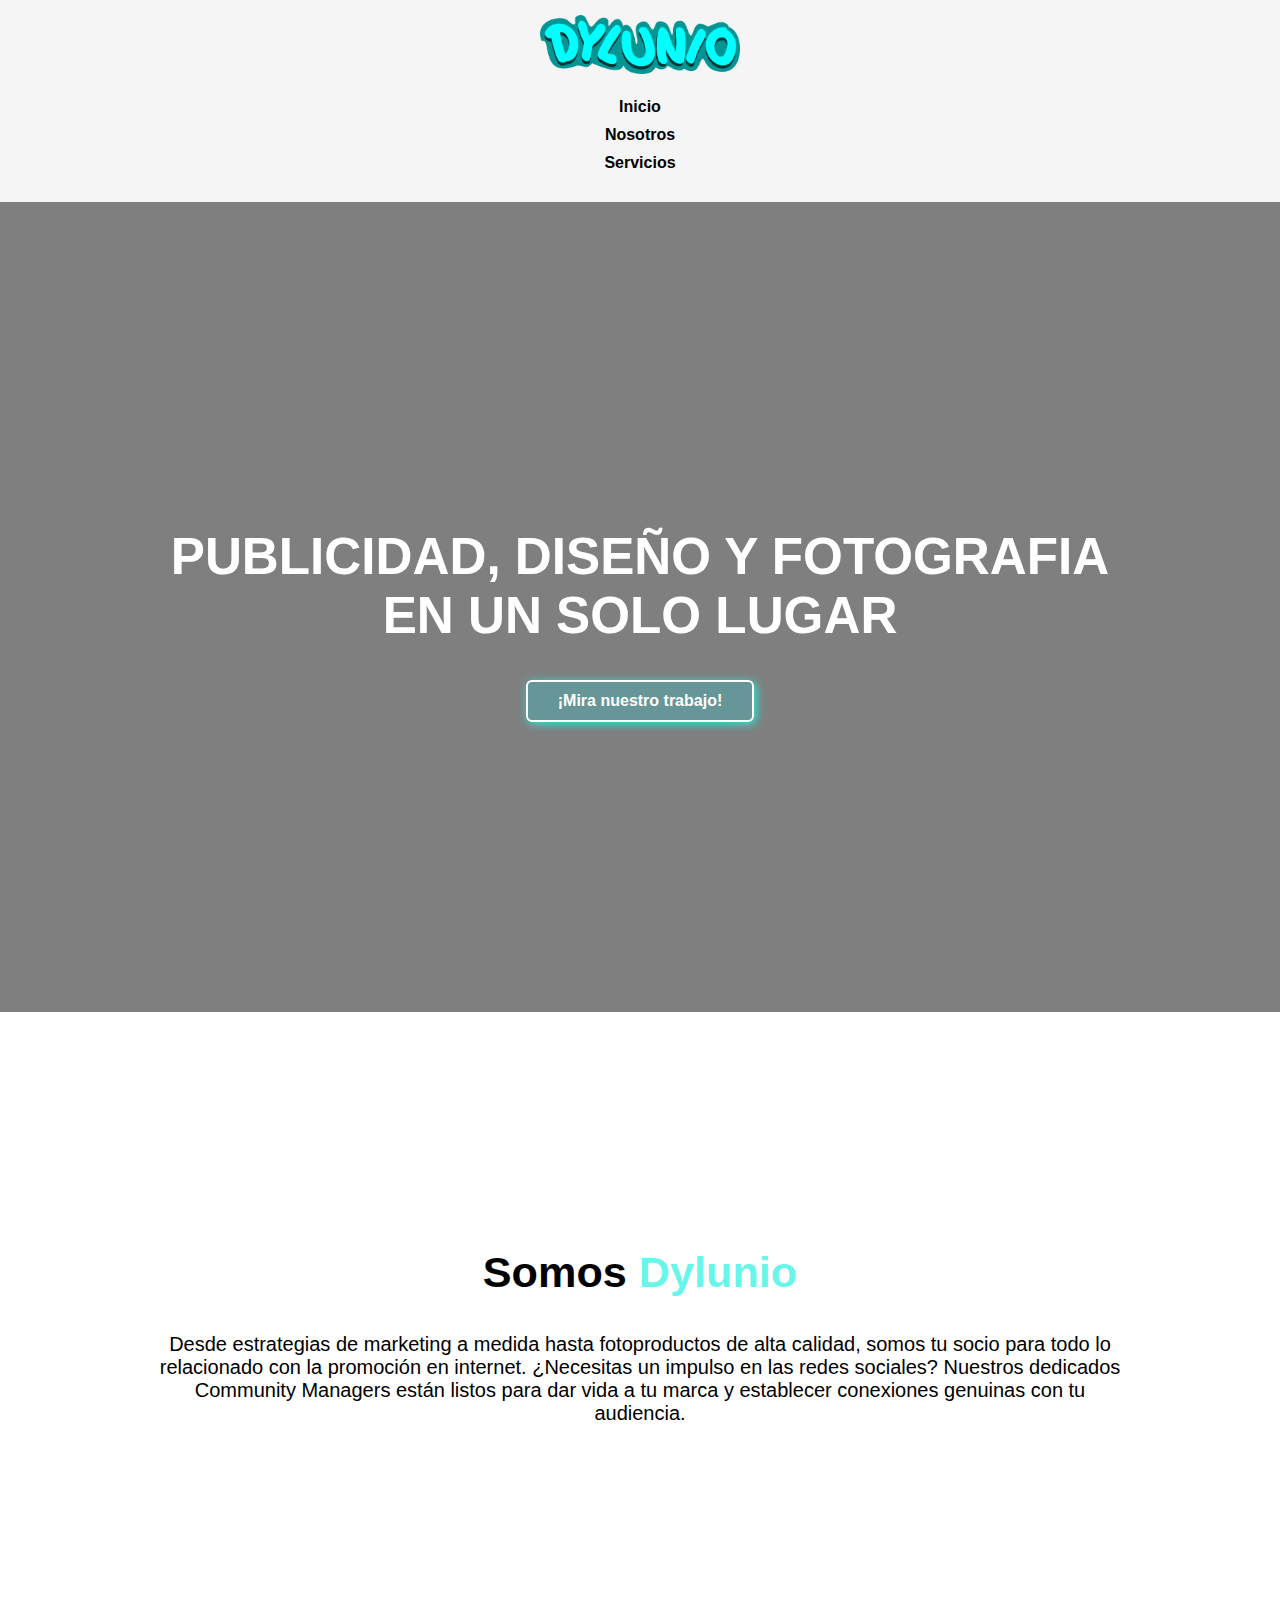
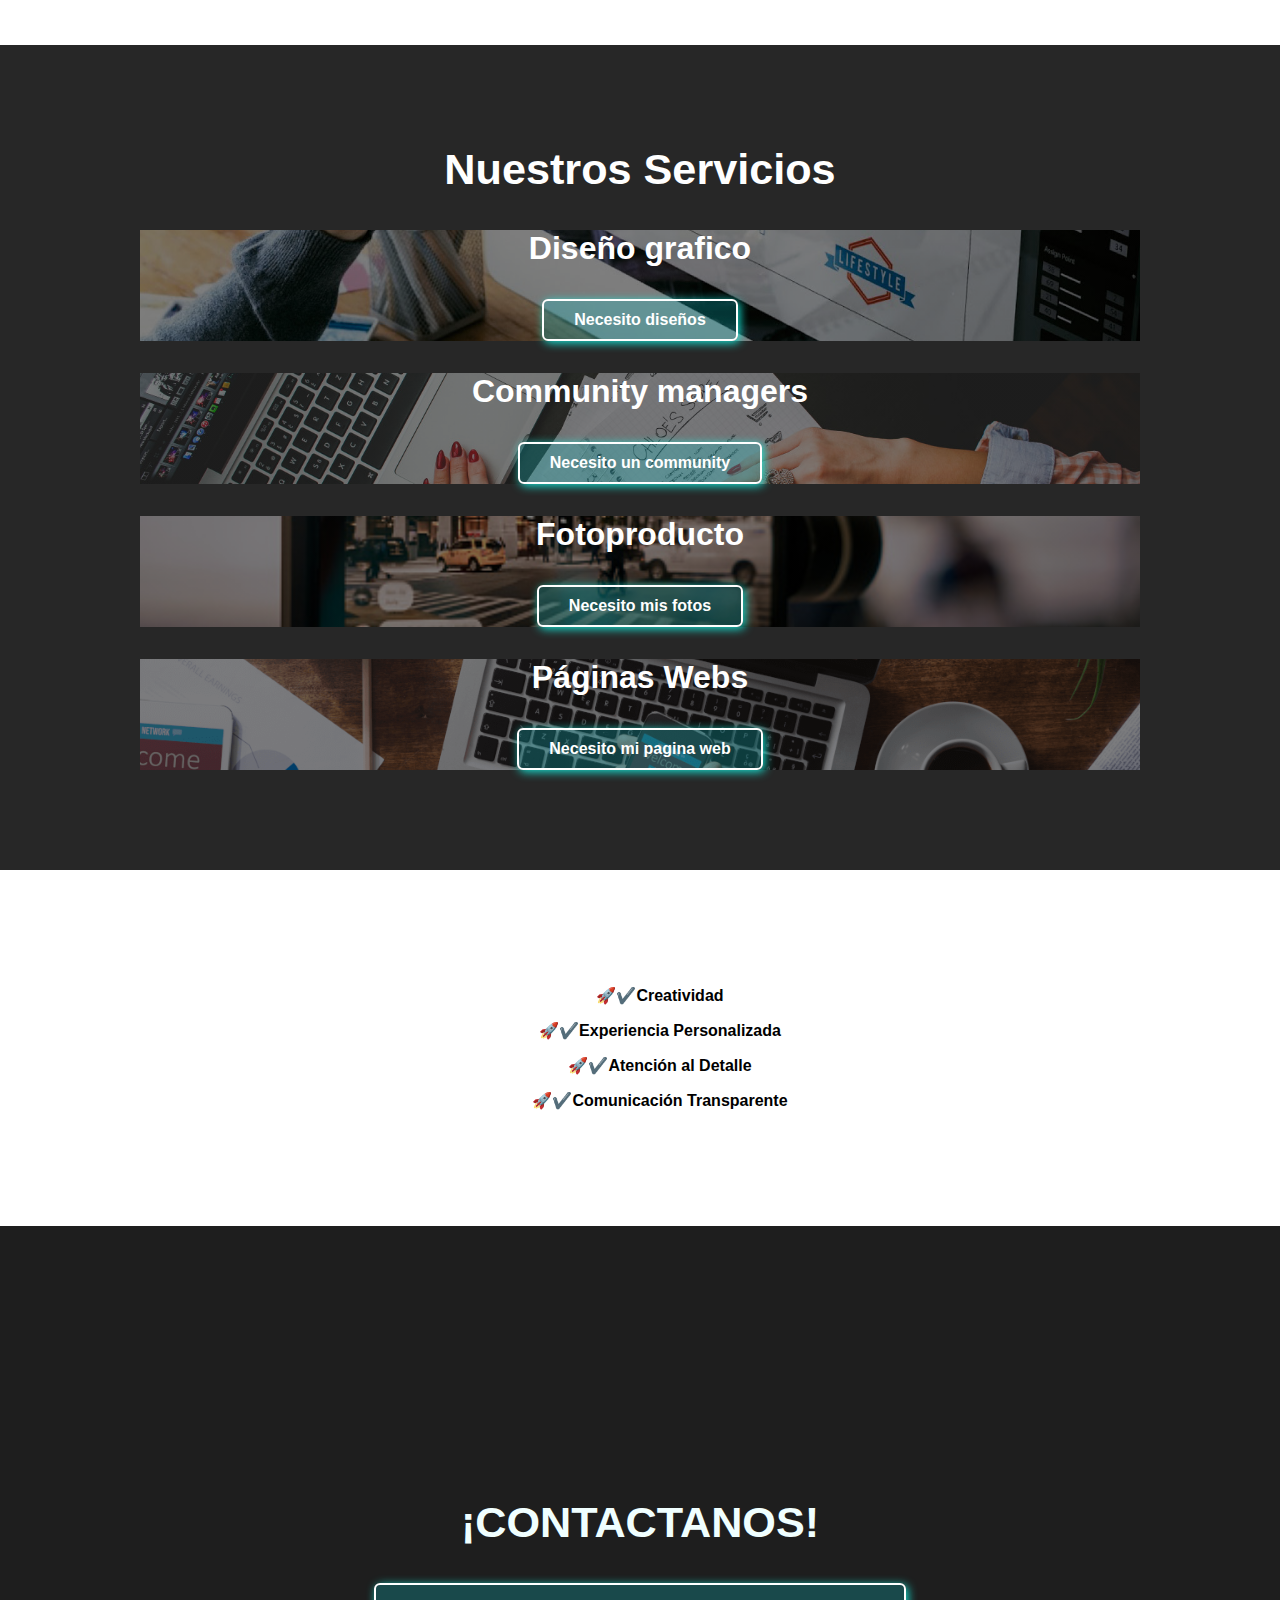
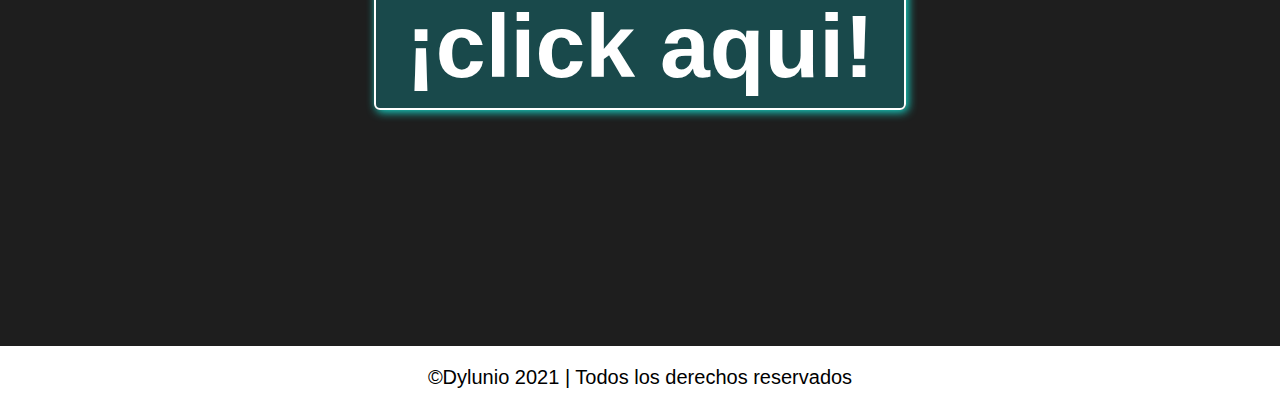
==== index.html @ 2ae40276 "Pre-entrega" ====
<!DOCTYPE html>
<html lang="es">
<head>
    <meta charset="UTF-8">
    <meta name="viewport" content="width=device-width, initial-scale=1.0">
    <title>Dylunio2</title>
    <link rel="stylesheet" href="Estilo.css">
</head>
<body>
    <header>
        <div class="container">
            <div class="logo">
                <a href="index.html">
                    <img src="Logo/DYLUNIO color.png" alt="Logo de la Agencia Dylunio">
                      </a>
             </div>
       
            <nav>
                <a href="">Inicio</a>
                <a href="">Nosotros</a>
                <a href="">Servicios</a>
            </nav>
        </div>
    </header>

    <Section id="Hero" >
        <h1> PUBLICIDAD, DISEÑO Y FOTOGRAFIA<br>EN UN SOLO LUGAR</h1>
        <form action="https://www.instagram.com/agencia.dylunio/"></form>
        <button> ¡Mira nuestro trabajo! </button>    
    </Section>

    <section id="SomosDylunio">
        <div class="container">
            <div class="imagentrabajando"></div>
            <h2> Somos <span class="color-acento">Dylunio
            </span> </h2>
            <p>Desde estrategias de marketing a medida hasta fotoproductos de alta calidad, somos tu socio para todo lo relacionado con la promoción en internet. ¿Necesitas un impulso en las redes sociales? Nuestros dedicados Community Managers están listos para dar vida a tu marca y establecer conexiones genuinas con tu audiencia.</p>
        </div>
        </section>
    
<section id="NuestrosServicios"> 
    <div class="container">
        <H2>Nuestros Servicios</H2>
        <div class="todos-los-servicios">
                <div class="servicios">
                    <h3>Diseño grafico</h3>
                    <p> el diseño gráfico es nuestro lenguaje visual para contar historias cautivadoras. Desde logotipos que personifican tu identidad hasta gráficos que capturan la esencia de tu marca, nuestro equipo de diseñadores trabaja incansablemente para crear una estética que perdure en la mente de tu audiencia. Cada elemento visual es una oportunidad para destacar, y estamos aquí para asegurarnos de que tu marca destaque con cada imagen.</p>
            
                    <button> Necesito diseños</button>
                </div>
        
                <div class="servicios">
                    <h3>Community managers</h3>
                    <p>La autenticidad y la conexión son la base de cualquier comunidad sólida en línea. Nuestros Community Managers son los guardianes de tu presencia digital, interactuando, respondiendo y construyendo relaciones significativas con tu audiencia. Desde la estrategia hasta la ejecución, estamos dedicados a representar tu voz de manera genuina y a mantener viva la conversación en torno a tu marca. Juntos, construiremos una comunidad en línea que perdure.   </p>
                    <button> Necesito un community </button>
                </div>
                    
                    <div class="servicios">
                    <h3>Fotoproducto </h3>
                    <p>Cada producto tiene una historia que contar, y en [Nombre de la Agencia], nos especializamos en contar esas historias a través de la fotografía y el audiovisual. Nuestro equipo captura la esencia única de tus productos, haciendo que cobren vida en la pantalla. Ya sea en imágenes estáticas o en videos dinámicos, transformamos los productos en experiencias visuales cautivadoras que seducen a tu audiencia y generan un impacto duradero.</p>
                    <button> Necesito mis fotos</button>
                    </div>
            
                    
                    <div class="servicios">
                    <h3>Páginas Webs</h3>
                    <p>En el mundo digital, tu página web es tu tarjeta de presentación virtual. Desde diseños elegantes y funcionales hasta experiencias de usuario intuitivas, creamos páginas web que no solo lucen geniales, sino que también generan resultados. Ya sea que necesites una plataforma de comercio electrónico o un sitio informativo, nos aseguramos de que tu presencia en línea sea impecable, memorable y eficaz.</p>
                    <button> Necesito mi pagina web</button>
                    </div>
        </div>
    </div>  
</section> 

<section id="caracteristicas">
    <div class="container">

        <ul>
            <li>🚀✔️Creatividad</li>
            <li>🚀✔️Experiencia Personalizada</li>
            <li>🚀✔️Atención al Detalle</li>
            <li>🚀✔️Comunicación Transparente</li>
        </ul>
    </div>
</section>

<section id="contactanos">
    <h2>¡CONTACTANOS!</h2>
    <div class="botonfinal">
       <BUTton>¡click aqui!</BUTton>
    </div>
</section>

<footer>
    <div class="container">
        <p>&copyDylunio 2021 | Todos los derechos reservados </p>
    </div>
</footer>
    
    
            
            
    
    

    
    
    
    
</body>
</html>
---- Estilo.css ----
* { 
    box-sizing: border-box;
   
}
body {
    margin: 0;
    font-family: 'Poppins', sans-serif;
    font-family: 'Roboto', sans-serif;
}

h1 {font-size: 3.2em;}
h2 {font-size: 2.7em;}
h3 { font-size: 2em;}
p {font-size: 1.25em;}
ul{list-style-type: none;}

button { 
    font-size: 1em;
    font-weight: bold;
    padding: 10px 30px ;
    border-radius: 6px;
    border: solid 2px; color: rgb(22, 22, 22);
    box-shadow: 2px 2px 10px rgba(21, 255, 239, 0.856);
    color: rgb(255, 255, 255) ;
    background-color: rgba(9, 237, 245, 0.212);
}

button:hover{
    background-color: rgba(47, 243, 227, 0.719);
}

.color-acento { color: rgb(47, 243, 227, 0.719);  }

.header {
    background-color: #b0faff73;
    color: #000000;
    padding: 10px;
    display: flex;
    justify-content: space-between;
    align-items: center;
}

.logo {
    display: flex;
    align-items: center;
}

.logo a {
    text-decoration: none; 
}

.logo img {
    width: 200px; 
    height: auto; 
}

.container {
 max-width: 1000px;
margin: auto ;
}

header {
    background-color: rgb(245,245,245);
}

header .logo { 
    margin: 0;
    padding: 10px 15px;
}

header .container {
    display: flex;
    flex-direction: column;
    align-items: center;
}

header nav { 
    display: flex;
    flex-direction: column;
    text-align: center;
    padding-bottom: 25px;
}

header a {
    padding: 5px 200px;
    text-decoration: none;
    font-weight: bold;
    color: black;
}

header a:hover {
    color:rgba(47, 243, 227, 0.719);
}

#Hero {
    display: flex;
    align-items: center;
    justify-content: center;
    text-align: center;
    flex-direction: column;
    height: 90vh;
    color: white;
    background-image: linear-gradient(
        0deg,
        rgba(0, 0, 0, 0.5),
        rgba(0, 0, 0, 0.5)
    ), url(Imagenes/Hero.jpg);
    background-repeat: no-repeat;
    background-size: cover;
    background-position: center center;
}

#SomosDylunio .container{
    text-align: center;
    padding: 200px 12px;
}

#NuestrosServicios {
    background-color: rgb(39, 39, 39);
    color: rgb(255, 255, 255);
    text-align: center;
}

#NuestrosServicios .container {
    text-align: center;
    padding: 100px 0px;
}
#NuestrosServicios h2{
    margin-top: 0;
}
#NuestrosServicios p{
    display: none;
}

#NuestrosServicios .todos-los-servicios{
    padding: 0px;
    margin: 0px;
    border-radius: 200px;
    
}

.servicios:first-child { 
    background-image: 
    linear-gradient(
        0deg,
        rgba(0, 0, 0, 0.5),
        rgba(0, 0, 0, 0.5)
    ), url(Imagenes/diseño-grafico.jpg);
    background-repeat: no-repeat;
    background-size: cover;
    background-position: center center;
}

.servicios:nth-child(2) { 
    background-image: 
    linear-gradient(
        0deg,
        rgba(0, 0, 0, 0.5),
        rgba(0, 0, 0, 0.5)
    ), url(Imagenes/community-manager.jpg);
    background-repeat: no-repeat;
    background-size: cover;
    background-position: center center;
}

.servicios:nth-child(3) { 
    background-image: 
    linear-gradient(
        0deg,
        rgba(0, 0, 0, 0.5),
        rgba(0, 0, 0, 0.5)
    ), url(Imagenes/fotografia.jpg);
    background-repeat: no-repeat;
    background-size: cover;
    background-position: center center;
}
.servicios:nth-child(4) { 
    background-image: 
    linear-gradient(
        0deg,
        rgba(0, 0, 0, 0.5),
        rgba(0, 0, 0, 0.5)
    ), url(Imagenes/paginas-web.png);
    background-repeat: no-repeat;
    background-size: cover;
    background-position: center center;
}
    
#caracteristicas .container{
    text-align: center;
    padding: 100px 12px;
}

#caracteristicas li{
    margin: 16px 0px;
    font-weight: bold;
}

#contactanos {
    display: flex;
    flex-direction: column;
    justify-content: center;
    align-items: center;
    text-align: center;
    background-color: #0f0f0fef;
    color: azure;
    height: 80vh;
}

footer {
    display: flex;
    flex-direction: column;
    justify-content: center;
    align-items: center;
    text-align: center;
}

.botonfinal {
    font-size: 7vw;
}
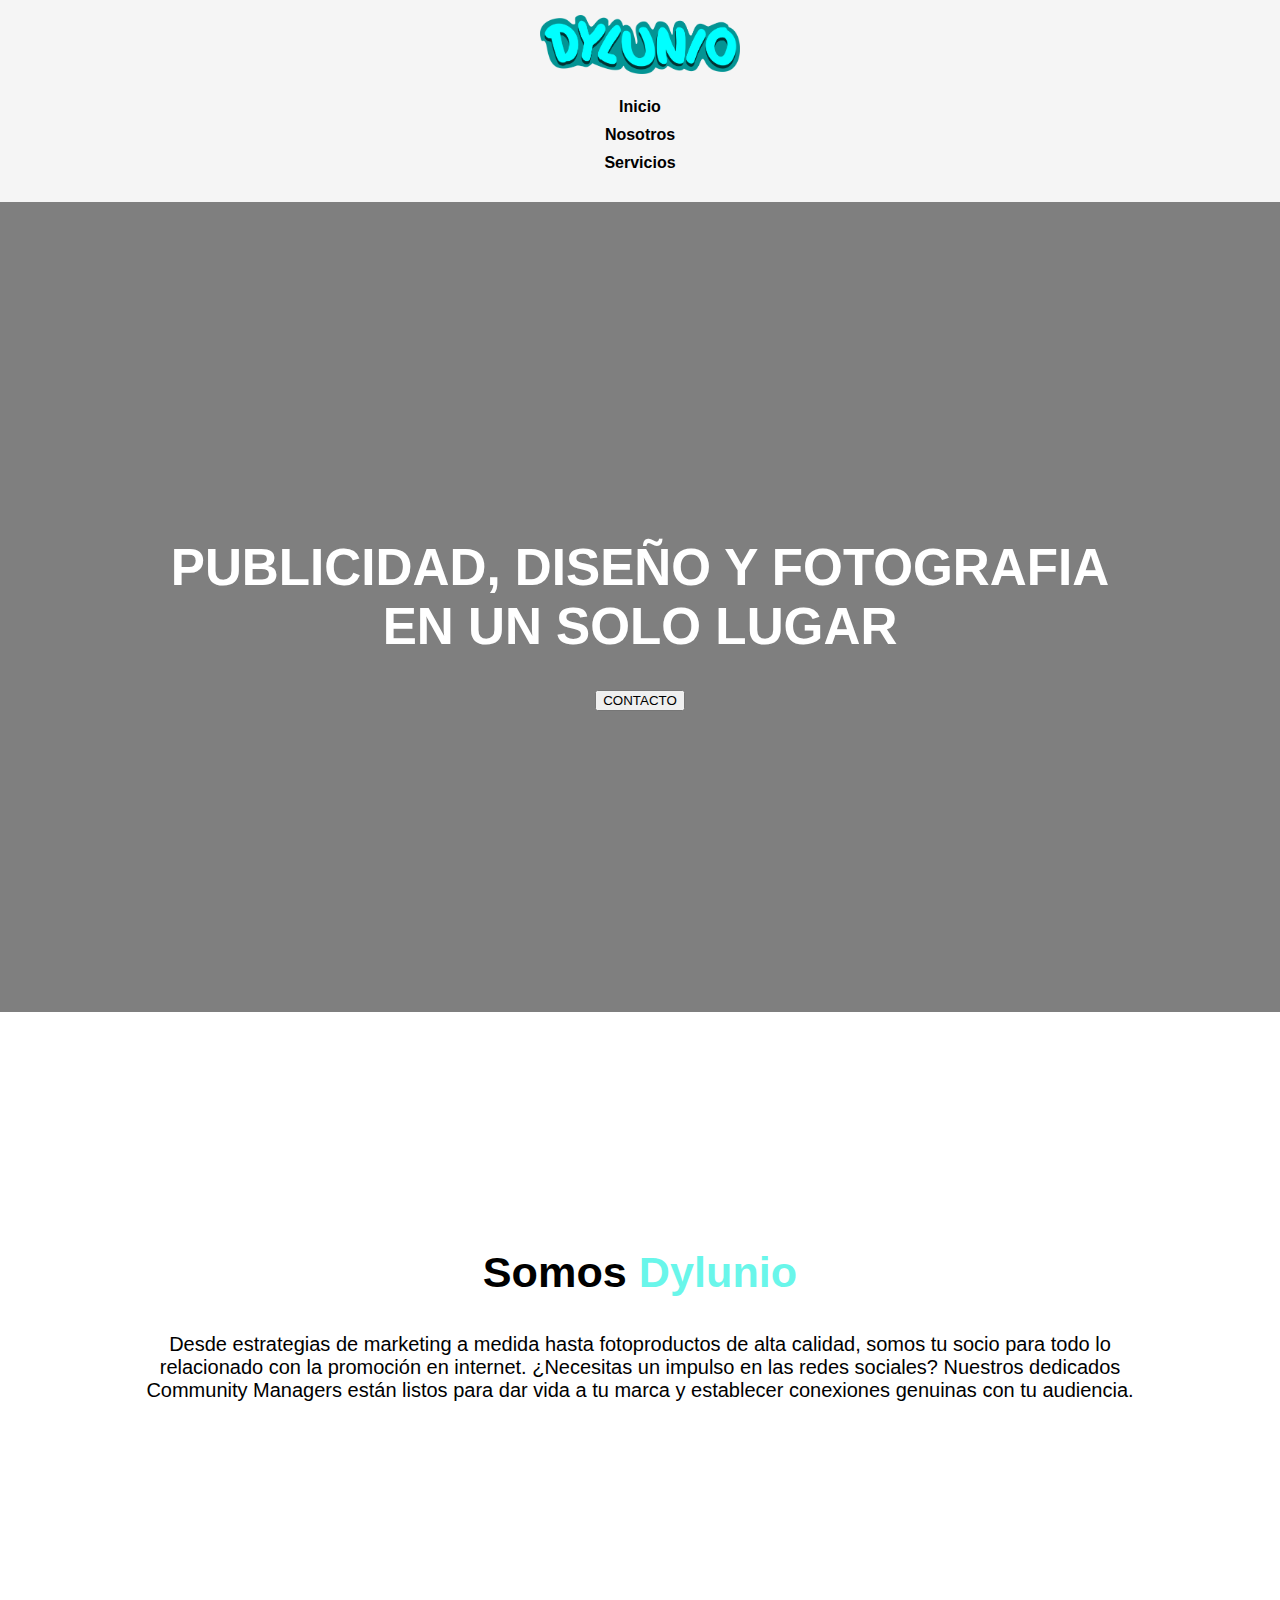
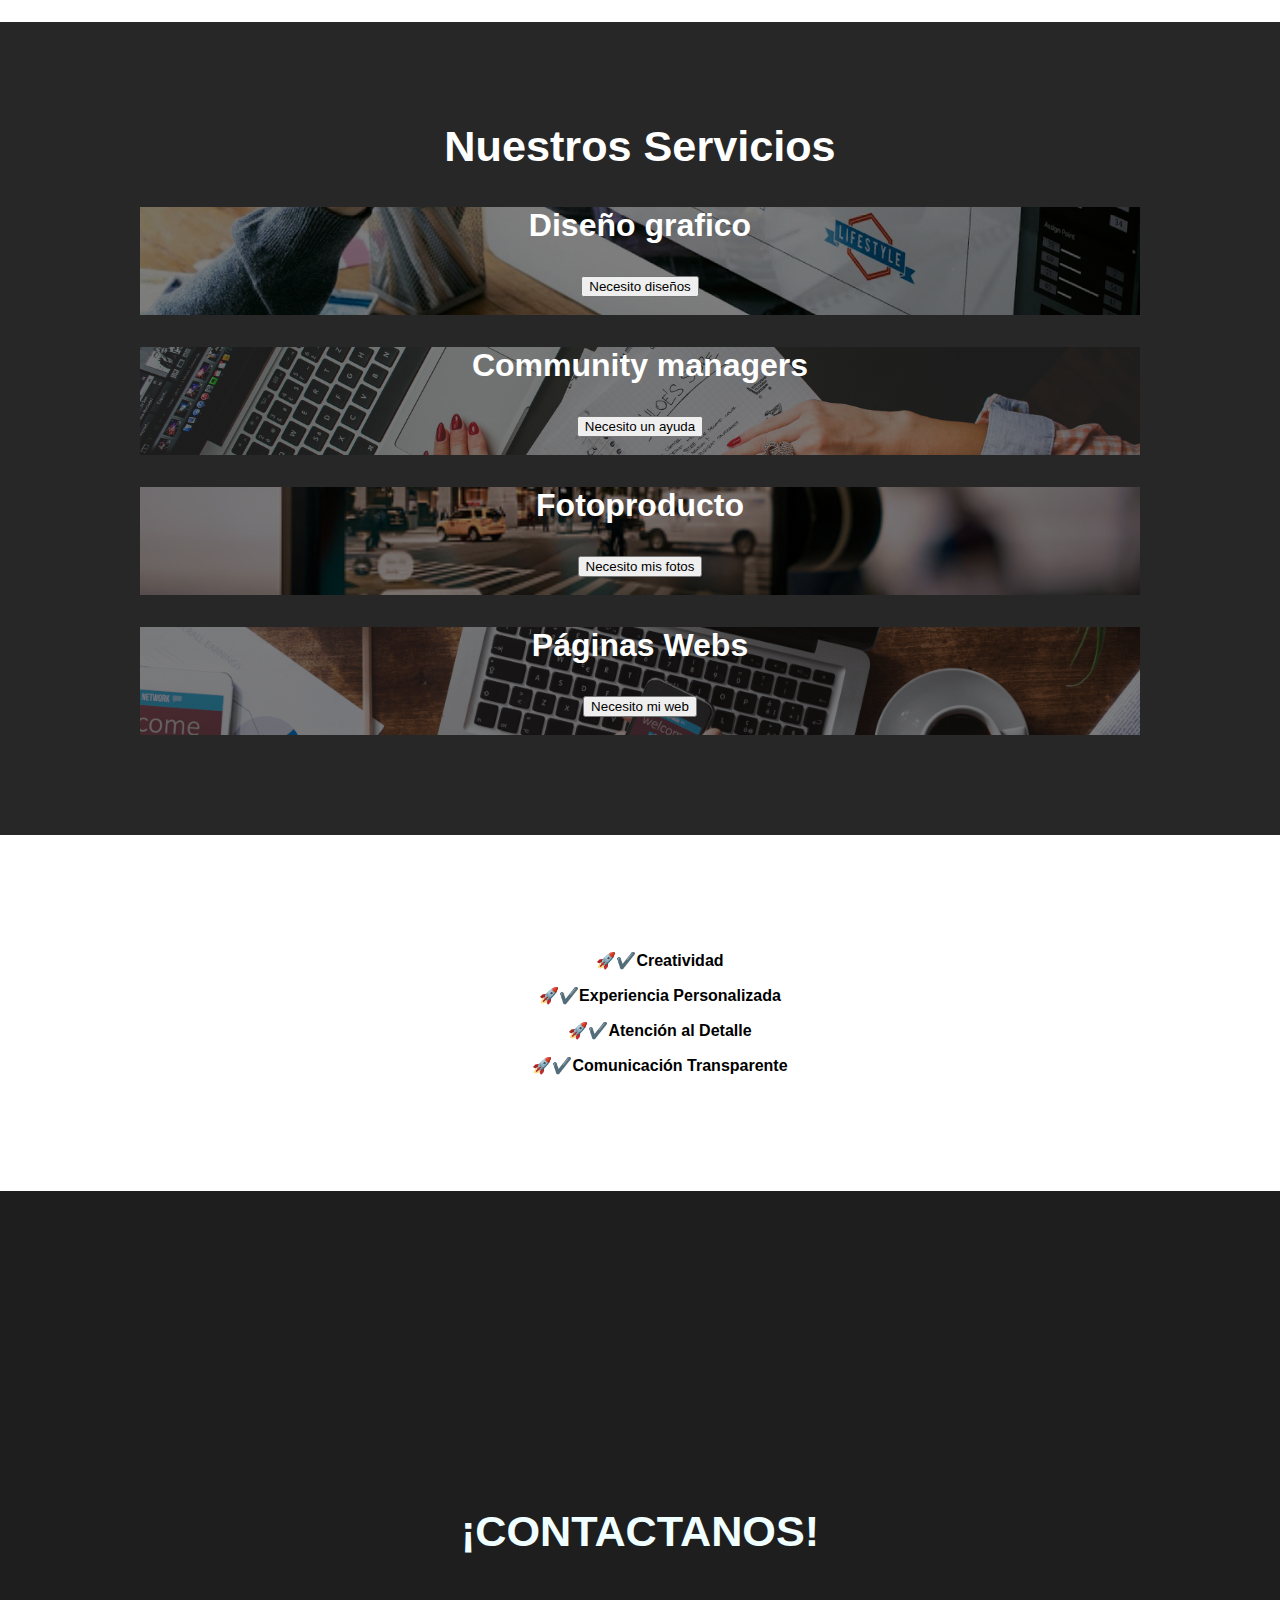
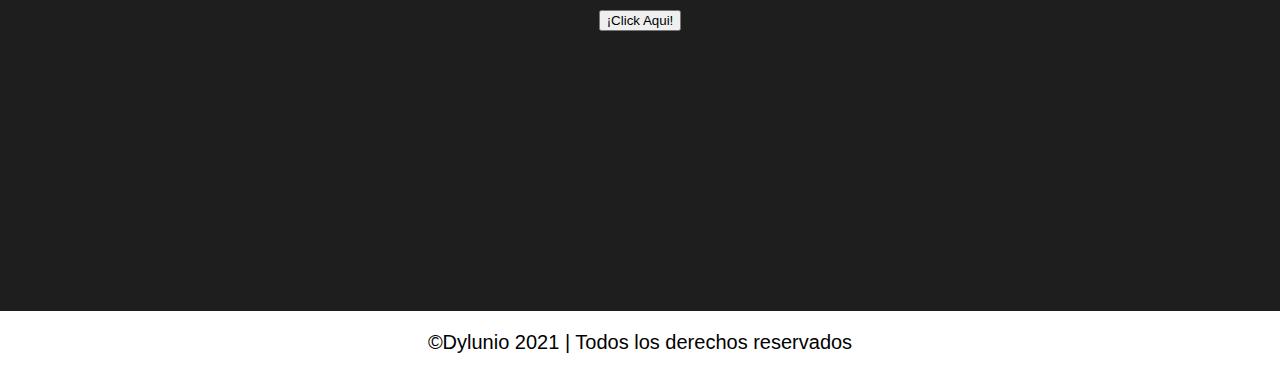
==== commit fafa0cc5: "inicio de pagina" ====
--- a/index.html
+++ b/index.html
@@ -4,6 +4,7 @@
     <meta charset="UTF-8">
     <meta name="viewport" content="width=device-width, initial-scale=1.0">
     <title>Dylunio2</title>
+    <link href="https://cdn.jsdelivr.net/npm/bootstrap@5.1.3/dist/css/bootstrap.min.css" rel="stylesheet" integrity="sha384-1BmE4kWBq78iYhFldvKuhfTAU6auU8tT94WrHftjDbrCEXSU1oBoqyl2QvZ6jIW3" crossorigin="anonymous">
     <link rel="stylesheet" href="Estilo.css">
 </head>
 <body>
@@ -15,24 +16,28 @@
                       </a>
              </div>
        
-            <nav>
-                <a href="">Inicio</a>
-                <a href="">Nosotros</a>
-                <a href="">Servicios</a>
+             <nav>
+                <a href="index.html">Inicio</a>
+                <a href="Nosotros.html">Nosotros</a>
+                <a href="Servicios.html">Servicios</a>
             </nav>
         </div>
     </header>
 
     <Section id="Hero" >
         <h1> PUBLICIDAD, DISEÑO Y FOTOGRAFIA<br>EN UN SOLO LUGAR</h1>
-        <form action="https://www.instagram.com/agencia.dylunio/"></form>
-        <button> ¡Mira nuestro trabajo! </button>    
+    
+        <div class="d-grid gap-2 col-6 mx-auto">
+            <button class="btn btn-info" type="button">CONTACTO</button>
+        </div>
+        
+        
     </Section>
 
     <section id="SomosDylunio">
         <div class="container">
             <div class="imagentrabajando"></div>
-            <h2> Somos <span class="color-acento">Dylunio
+            <h2> Somos <span class="color-acento"> Dylunio
             </span> </h2>
             <p>Desde estrategias de marketing a medida hasta fotoproductos de alta calidad, somos tu socio para todo lo relacionado con la promoción en internet. ¿Necesitas un impulso en las redes sociales? Nuestros dedicados Community Managers están listos para dar vida a tu marca y establecer conexiones genuinas con tu audiencia.</p>
         </div>
@@ -40,32 +45,49 @@
     
 <section id="NuestrosServicios"> 
     <div class="container">
-        <H2>Nuestros Servicios</H2>
+        <h2>Nuestros Servicios</h2>
         <div class="todos-los-servicios">
                 <div class="servicios">
                     <h3>Diseño grafico</h3>
                     <p> el diseño gráfico es nuestro lenguaje visual para contar historias cautivadoras. Desde logotipos que personifican tu identidad hasta gráficos que capturan la esencia de tu marca, nuestro equipo de diseñadores trabaja incansablemente para crear una estética que perdure en la mente de tu audiencia. Cada elemento visual es una oportunidad para destacar, y estamos aquí para asegurarnos de que tu marca destaque con cada imagen.</p>
             
-                    <button> Necesito diseños</button>
+                    <div class="d-grid gap-2 col-6 mx-auto">
+                        <button class="btn btn-info" type="button">Necesito diseños</button>
+                    </div>
+                    <br>
+                    
                 </div>
+                
         
                 <div class="servicios">
                     <h3>Community managers</h3>
                     <p>La autenticidad y la conexión son la base de cualquier comunidad sólida en línea. Nuestros Community Managers son los guardianes de tu presencia digital, interactuando, respondiendo y construyendo relaciones significativas con tu audiencia. Desde la estrategia hasta la ejecución, estamos dedicados a representar tu voz de manera genuina y a mantener viva la conversación en torno a tu marca. Juntos, construiremos una comunidad en línea que perdure.   </p>
-                    <button> Necesito un community </button>
+                    <div class="d-grid gap-2 col-6 mx-auto">
+                        <button class="btn btn-info" type="button">Necesito un ayuda</button>
+                    </div>
+                    <br>
                 </div>
                     
                     <div class="servicios">
-                    <h3>Fotoproducto </h3>
+                    
+                        <h3>Fotoproducto </h3>
+
+                        
                     <p>Cada producto tiene una historia que contar, y en [Nombre de la Agencia], nos especializamos en contar esas historias a través de la fotografía y el audiovisual. Nuestro equipo captura la esencia única de tus productos, haciendo que cobren vida en la pantalla. Ya sea en imágenes estáticas o en videos dinámicos, transformamos los productos en experiencias visuales cautivadoras que seducen a tu audiencia y generan un impacto duradero.</p>
-                    <button> Necesito mis fotos</button>
+                    <div class="d-grid gap-2 col-6 mx-auto">
+                        <button class="btn btn-info" type="button">Necesito mis fotos</button>
                     </div>
-            
+                    <br>
+                    </div>
                     
                     <div class="servicios">
                     <h3>Páginas Webs</h3>
+                    
                     <p>En el mundo digital, tu página web es tu tarjeta de presentación virtual. Desde diseños elegantes y funcionales hasta experiencias de usuario intuitivas, creamos páginas web que no solo lucen geniales, sino que también generan resultados. Ya sea que necesites una plataforma de comercio electrónico o un sitio informativo, nos aseguramos de que tu presencia en línea sea impecable, memorable y eficaz.</p>
-                    <button> Necesito mi pagina web</button>
+                    <div class="d-grid gap-2 col-6 mx-auto">
+                        <button class="btn btn-info" type="button">Necesito mi web</button>
+                    </div>
+                    <br>
                     </div>
         </div>
     </div>  
@@ -85,9 +107,11 @@
 
 <section id="contactanos">
     <h2>¡CONTACTANOS!</h2>
-    <div class="botonfinal">
-       <BUTton>¡click aqui!</BUTton>
+    <br>
+    <div class="d-grid gap-2 col-6 mx-auto">
+        <button class="btn btn-info" type="button">¡Click Aqui!</button>
     </div>
+
 </section>
 
 <footer>
@@ -96,15 +120,5 @@
     </div>
 </footer>
     
-    
-            
-            
-    
-    
-
-    
-    
-    
-    
 </body>
 </html>--- a/Estilo.css
+++ b/Estilo.css
@@ -1,5 +1,6 @@
 * { 
-    box-sizing: border-box;
+
+    box-sizing: content-box;
    
 }
 body {
@@ -14,20 +15,7 @@
 p {font-size: 1.25em;}
 ul{list-style-type: none;}
 
-button { 
-    font-size: 1em;
-    font-weight: bold;
-    padding: 10px 30px ;
-    border-radius: 6px;
-    border: solid 2px; color: rgb(22, 22, 22);
-    box-shadow: 2px 2px 10px rgba(21, 255, 239, 0.856);
-    color: rgb(255, 255, 255) ;
-    background-color: rgba(9, 237, 245, 0.212);
-}
-
-button:hover{
-    background-color: rgba(47, 243, 227, 0.719);
-}
+
 
 .color-acento { color: rgb(47, 243, 227, 0.719);  }
 
@@ -57,6 +45,7 @@
 .container {
  max-width: 1000px;
 margin: auto ;
+justify-content: center;
 }
 
 header {
@@ -110,6 +99,44 @@
     background-position: center center;
 }
 
+#Hero2 {
+    display: block;   
+    align-items: center;
+    justify-content: center;
+    text-align: center;
+    flex-direction: column;
+    border-radius: px;
+    height: 129vh;
+    color: rgb(241, 241, 241);
+    background-image: linear-gradient(
+       1deg, 
+        rgba(0, 0, 0, 0.5),
+        rgba(2, 2, 2, 0.5)
+    ), url(Imagenes/fotografia.jpg);
+    background-repeat: no-repeat;
+    background-size: cover;
+    background-position: center center;
+}
+
+#Hero3 {
+    display: block;   
+    align-items: center;
+    justify-content: center;
+    text-align: center;
+    flex-direction: column;
+    border-radius: px;
+    height: vh;
+    color: rgb(241, 241, 241);
+    background-image: linear-gradient(
+       1deg, 
+        rgba(0, 0, 0, 0.5),
+        rgba(2, 2, 2, 0.5)
+    ), url(Imagenes/community-manager.jpg);
+    background-repeat: no-repeat;
+    background-size: cover;
+    background-position: center center;
+}
+
 #SomosDylunio .container{
     text-align: center;
     padding: 200px 12px;
@@ -139,6 +166,27 @@
     
 }
 
+#NuestrosServicios2 {
+    background-color: rgb(29, 29, 29);
+    color: rgb(255, 255, 255);
+    text-align: center;
+}
+
+#NuestrosServicios2 .container {
+    text-align: center;
+    padding: 2000px 20px;
+}
+#NuestrosServicios2 h2{
+    margin-top: 2000;
+}
+
+
+
+#NuestrosServicios .todos-los-servicios{
+    padding: 0px;
+    margin: 0px;
+    border-radius: 200px;
+}
 .servicios:first-child { 
     background-image: 
     linear-gradient(
@@ -177,7 +225,7 @@
 .servicios:nth-child(4) { 
     background-image: 
     linear-gradient(
-        0deg,
+        100deg,
         rgba(0, 0, 0, 0.5),
         rgba(0, 0, 0, 0.5)
     ), url(Imagenes/paginas-web.png);
@@ -187,6 +235,16 @@
 }
     
 #caracteristicas .container{
+    text-align: center;
+    padding: 100px 12px;
+}
+
+#caracteristicas2 .container{
+    text-align: center;
+    padding: 100px 12px;
+}
+
+#caracteristicas3 .container{
     text-align: center;
     padding: 100px 12px;
 }
@@ -196,6 +254,11 @@
     font-weight: bold;
 }
 
+#caracteristicas2 li{
+    margin: 16px 0px;
+    font-weight: bold;
+}
+
 #contactanos {
     display: flex;
     flex-direction: column;
@@ -217,4 +280,27 @@
 
 .botonfinal {
     font-size: 7vw;
+}
+
+
+
+@media (min-width: 780px){
+
+    .header{
+        position: fixed;
+        width: 100px;
+    }
+    .header .container{
+        flex-direction: row;
+        justify-content: space-between;
+    }
+
+    .header nav{
+        flex-direction: row;
+        padding-bottom: 0;
+        padding-right: 20px;
+    }
+
+    
+      
 }